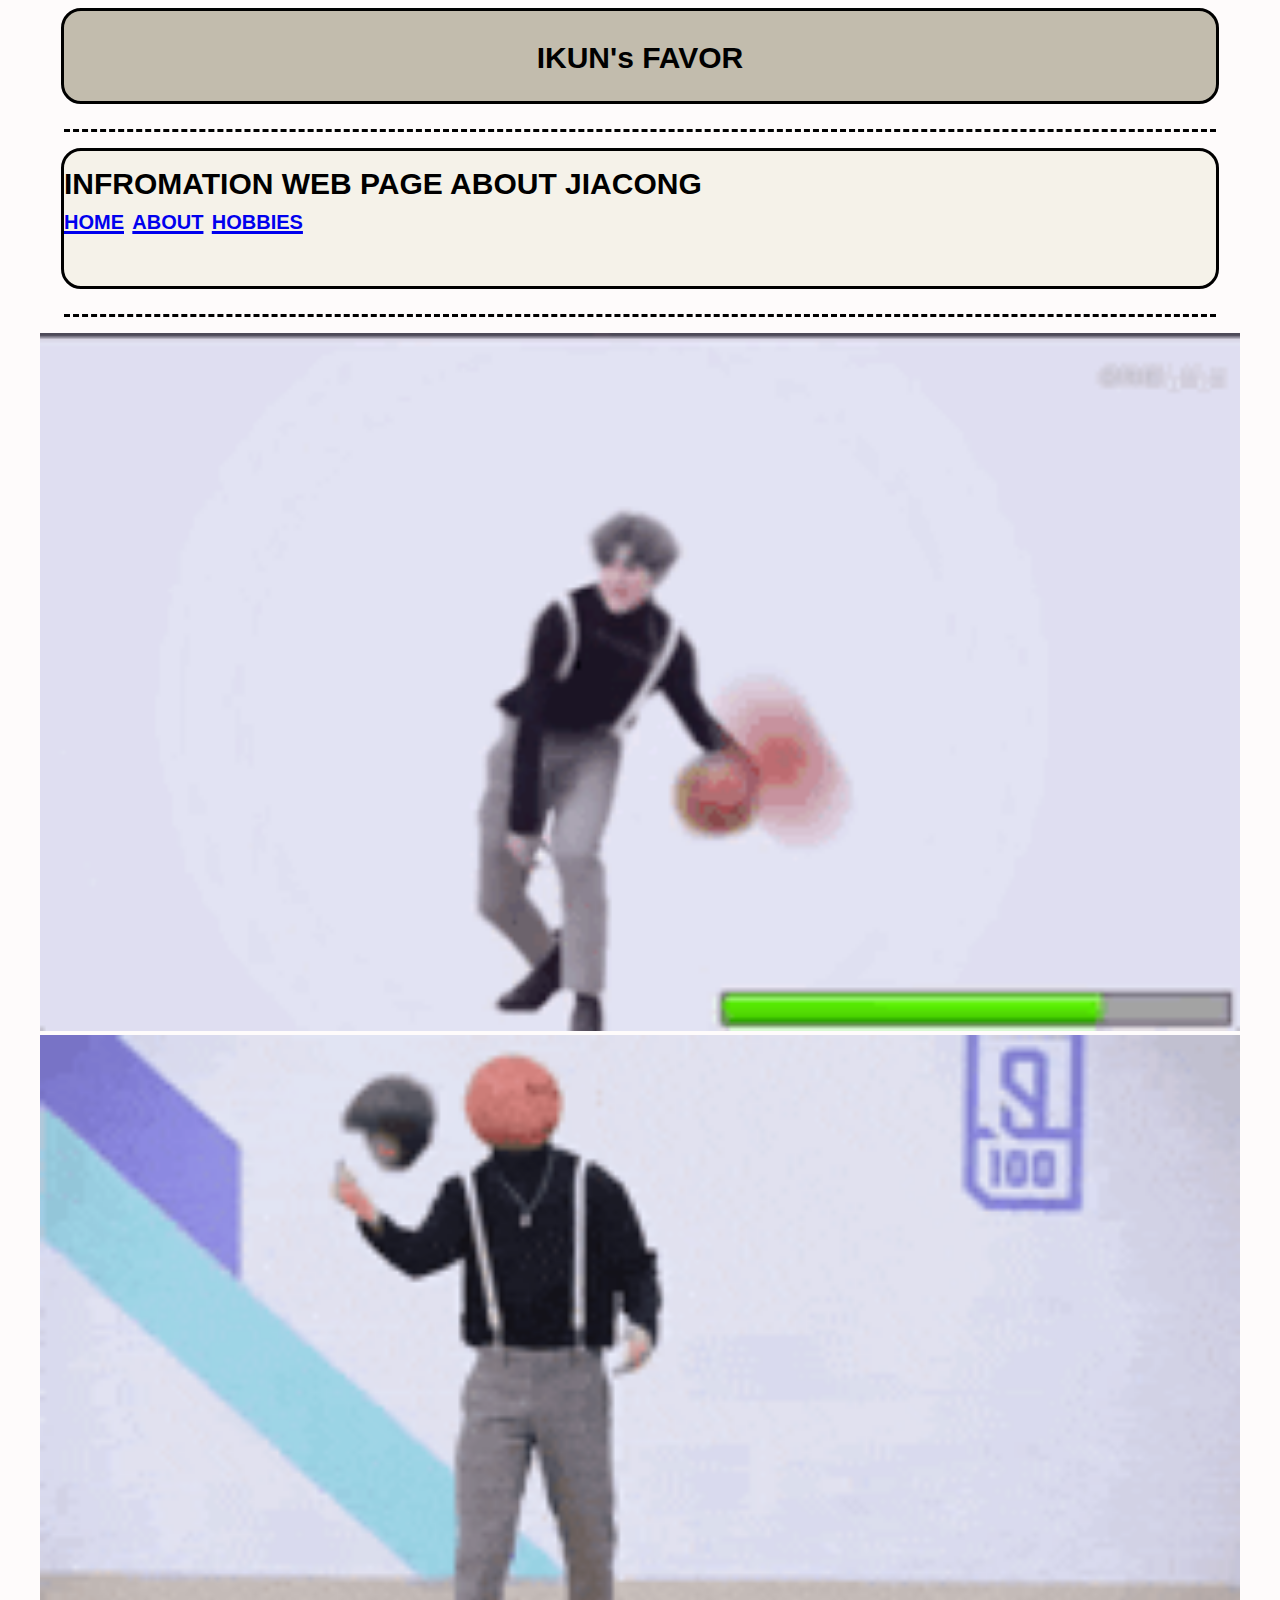
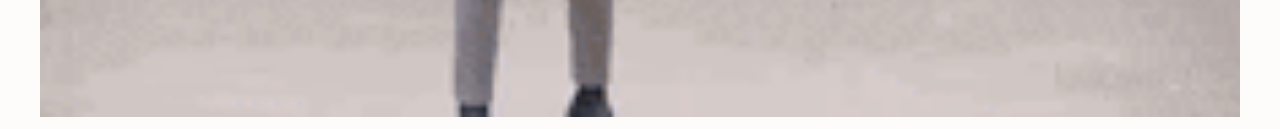
==== index.html @ e888e43b "Update and rename Index.html to index.html" ====
<!DOCTYPE html>

    <head>
        <link rel="stylesheet" type="text/css" href="Web_Style.css">
        <div class="index_title">
            <p>IKUN's FAVOR</p>
        </div>
    </head>
    <body>

        <p></p>
        <div class="separate_line"></div>
        <p></p>

        <div class="links_box">
            <p class = "title">INFROMATION WEB PAGE ABOUT JIACONG</p>
            <a href="Index.html"><span class="links_box_span">HOME</span></a>
            <a href="About_me.html"><span class="links_box_span">ABOUT</span></a>
            <a href="Hobbies.html"><span class="links_box_span">HOBBIES</span></a>
        </div>
    
        <p></p>
        <div class="separate_line"></div>
        <p></p>

        <div class="center_picture">
            <image src="Caixukun.gif" width="1200vw"></image>
            <image src="Caixukun2.gif" width="1200vw"></image>
        </div>


    </body>
</html>
---- Web_Style.css ----
.about_span {
    font-family: Arial, Helvetica, sans-serif;
}

html {
    overflow-x: hidden;
    background-color: #fefbfb;
}

/* create a dashed separate line using div boxes */
.separate_line {
    margin-left: auto;
    margin-right: auto;
    border-style: solid;
    height: 1vh;
    width: 90vw;
    border-style: dashed; 
    border-top-style: hidden;
    border-left-style: hidden;
    border-right-style: hidden;
    border-spacing: 10px;
    border-bottom-width: 3px;

}

/* **********************************************************************
************************************************************************** */


/* This is adjustment of Index.html page */


/* title of index.html */
.index_title { 
    margin-left: auto;
    margin-right: auto;
    border-style: solid;
    height: 10vh;
    width: 90vw;
    font-family: Arial, Helvetica, sans-serif;
    border-radius: 20px;
    text-align: center;
    font-size: 30px;
    font-weight: bold;
    background-color: #c2bcad;
}


.links_box {
    margin-left: auto;
    margin-right: auto;
    border-style: solid;
    height: 15vh;
    width: 90vw;
    font-family: Arial, Helvetica, sans-serif;
    border-radius: 20px;
    text-align: left;
    font-size: 30px;
    font-weight: bold;
    background-color: #f5f2e9;
    border-spacing: 10px;
    line-height: 5px;
}


.center_picture {
    text-align: center;
}

.links_box_span {
    font-size: 20px;
}

.center_div {
    margin-left: auto;
    margin-right: auto;
  }







/* About me web page */

.container {
    width: 70vw;
    height: 70vh;
    margin: 0;
    margin: auto;
    background-color: #f9f9f9;
    border-style: solid;
    border-color: brown;
    border-width: 1vw 1vw 1vw 1vw;
}

.desc {
    font-family: Arial, Helvetica, sans-serif;
    font-weight: bold;
    font-size: 14px
}







/* This is adjustment of Hobbies.html page */

.center_paragraphs {
    width: 90vw;
    margin: 0;
    margin: auto;
}

.hobbies_desc {
    font-size: 20px;
    font-family: Arial, Helvetica, sans-serif;
}

.underline_dt {
    text-decoration: underline;
}
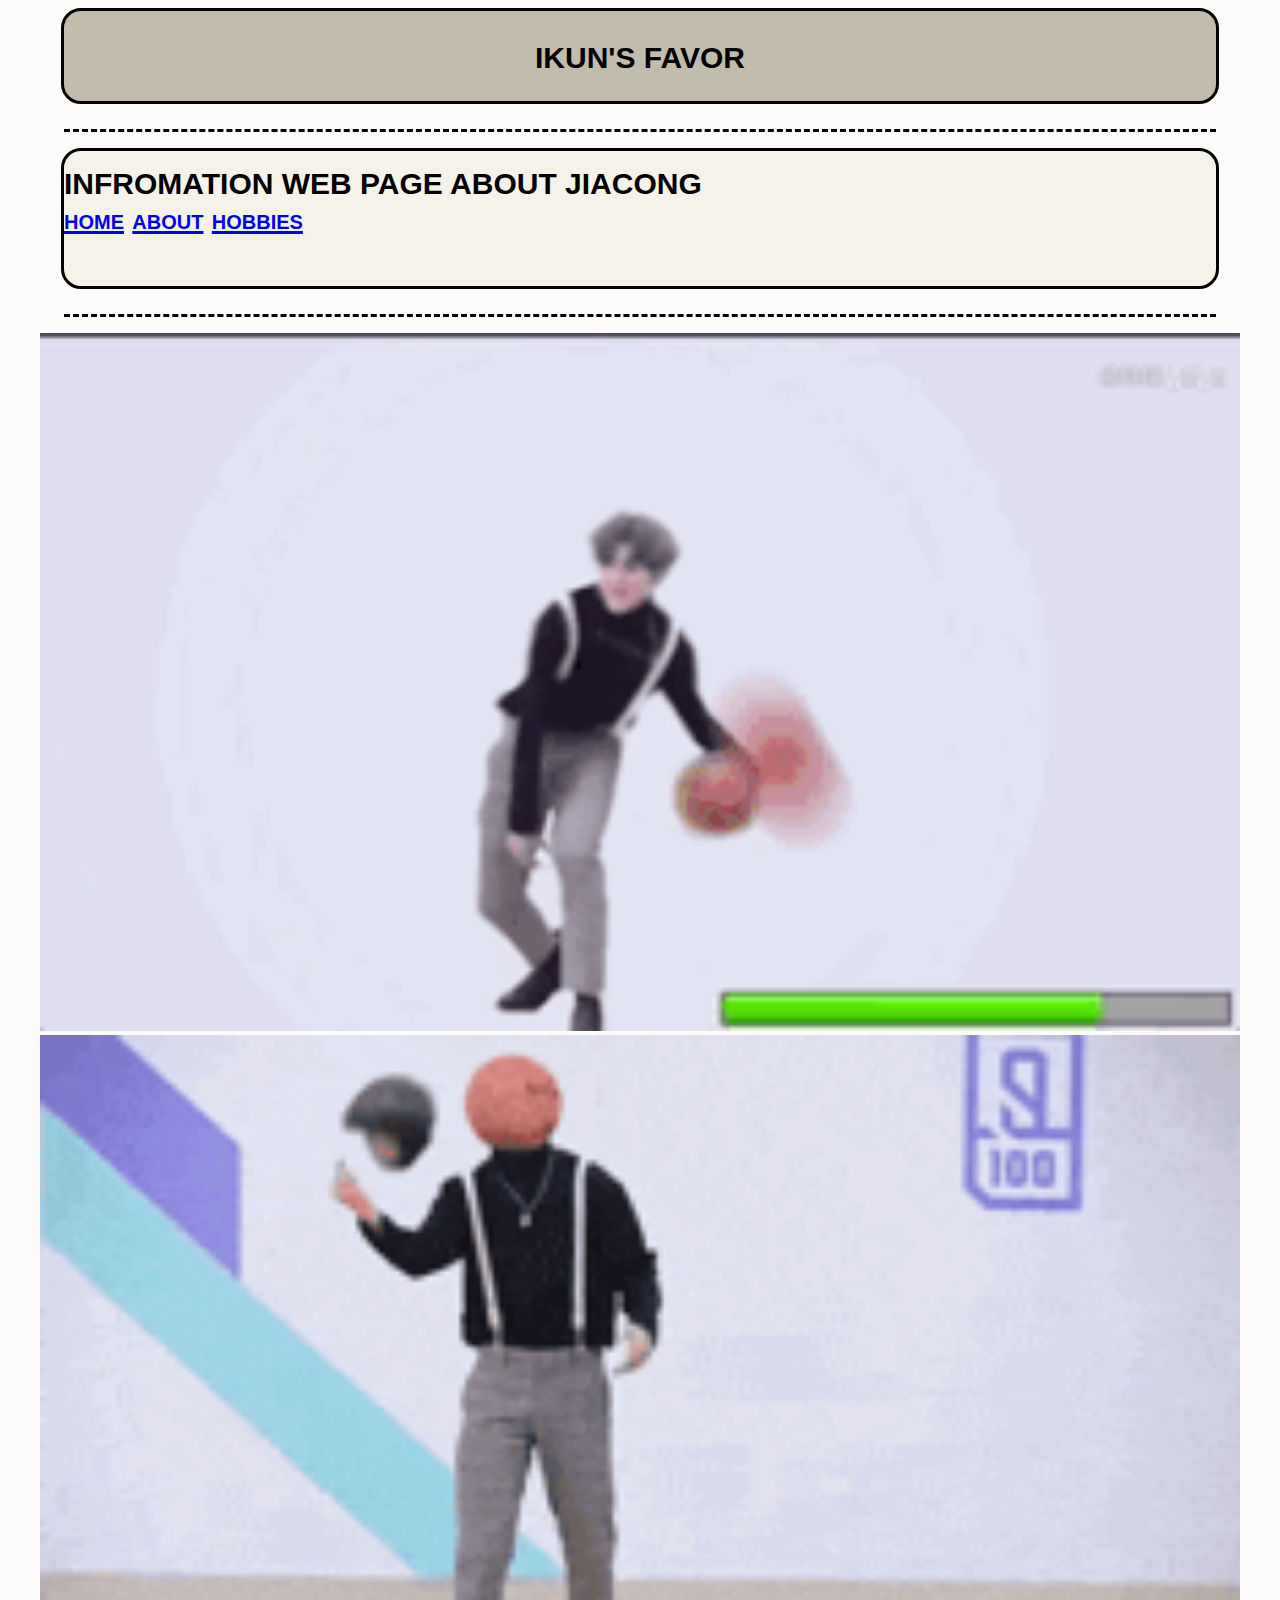
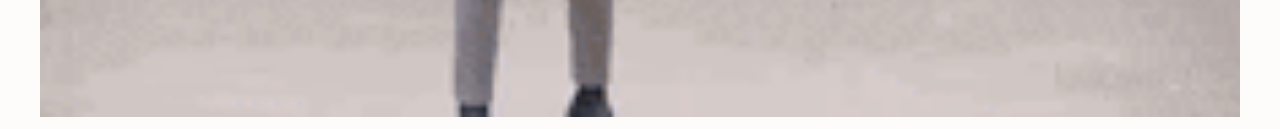
==== commit 013ac9bb: "Update index.html" ====
--- a/index.html
+++ b/index.html
@@ -3,7 +3,7 @@
     <head>
         <link rel="stylesheet" type="text/css" href="Web_Style.css">
         <div class="index_title">
-            <p>IKUN's FAVOR</p>
+            <p>IKUN'S FAVOR</p>
         </div>
     </head>
     <body>
@@ -14,7 +14,7 @@
 
         <div class="links_box">
             <p class = "title">INFROMATION WEB PAGE ABOUT JIACONG</p>
-            <a href="Index.html"><span class="links_box_span">HOME</span></a>
+            <a href="index.html"><span class="links_box_span">HOME</span></a>
             <a href="About_me.html"><span class="links_box_span">ABOUT</span></a>
             <a href="Hobbies.html"><span class="links_box_span">HOBBIES</span></a>
         </div>
